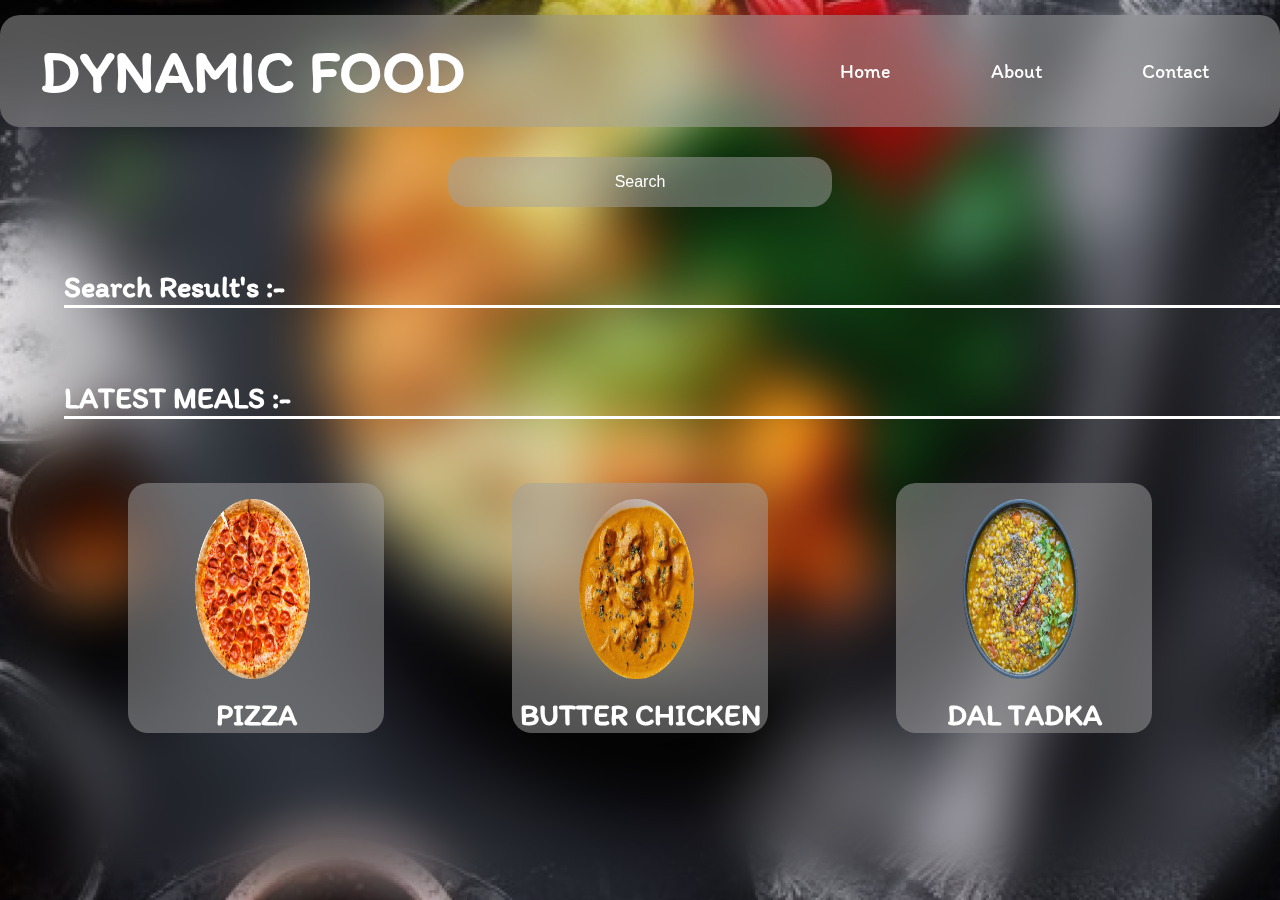
==== index.html @ ad1dcf0c "first commit" ====
<!DOCTYPE html>
<html lang="en">
<head>
    <meta charset="UTF-8">
    <meta name="viewport" content="width=device-width, initial-scale=1.0">
    <title>Document</title>
    <link rel="stylesheet" href="style.css">
</head>
<body>
    <section id="header" class="header">
        <div class="container">
            <div class="logo">
                <h1 class="tittle">DYNAMIC FOOD</h1>
            </div>
            <nav>
                <ul class="navbar">
                    <li><a href="home">Home</a></li>
                    <li><a href="about.html">About</a></li>
                    <li><a href="contact.html">Contact</a></li>
                </ul>
            </nav>
        </div>
    </section>



    <section  class="search" id="search" >
       <input type="text" placeholder="Search" id="search"  class="search">
    </section>

    <section class="random-res">
     <!-- <div class="text">
        <h2>What’s There in our plate today</h2>
     </div>
     <div class="imgbg">
        <div>
            <img class="randomimg" src="Assets/Food image.png" alt="">
        </div>
        <div class="food">
            <h2>KADAI PANNER</h2>
        </div>
     </div> -->
    </section>



    <div class="Result">
            <h2>Search Result's :-</h2>
        </div>
    <section class="searchresult-res">
        <!-- <div class="contain">
            <div class="searchimg">
                <div >
                    <img class="randomimg" src="Assets/Food image.png" alt="">
                </div>
                <div class="food">
                    <h2>KADAI PANNER</h2>
                </div>
             </div>
             <div class="searchimg">
                <div >
                    <img class="randomimg" src="Assets/Food image.png" alt="">
                </div>
                <div class="food">
                    <h2>KADAI PANNER</h2>
                </div>
             </div>
             <div class="searchimg">
                <div >
                    <img class="randomimg" src="Assets/Food image.png" alt="">
                </div>
                <div class="food">
                    <h2>KADAI PANNER</h2>
                </div>
             </div>
        </div> -->
    </section>
    <section class="footer">
        <div class="Result">
            <h2>LATEST MEALS :-</h2>
        </div>
        <div class="contain">
            <div class="searching">
                <div >
                    <img class="randomimg" src="Assets/Pizza.png" alt="">
                </div>
                <div class="food">
                    <h2>PIZZA</h2>
                </div>
             </div>
             <div class="searching">
                <div >
                    <img class="randomimg" src="Assets/Butter Chicken.png" alt="">
                </div>
                <div class="food">
                    <h2>BUTTER CHICKEN</h2>
                </div>
             </div>
             <div class="searching">
                <div >
                    <img class="randomimg" src="Assets/Dal Tadka.png" alt="">
                </div>
                <div class="food">
                    <h2>DAL TADKA</h2>
                </div>
             </div>
        </div>
    </section>
    <div class="modal" id="modal">
        <div class="modal-header">
            <div class="title">Ingredient</div>
            <button class="close-button" onclick="closeModal()">&times;</button>
        </div>
        <div>
            <img id="popupImage" src="" alt="">
        </div>
        <div class="popup-text"></div>
    </div>
    <div class="overlay" id="overlay"></div>
    


</body>
<script src="app.js"></script>
</html>
---- style.css ----
@import url('https://fonts.googleapis.com/css2?family=Exo+2:ital,wght@0,500;1,500&family=Itim&family=Poppins:ital,wght@1,300&family=Roboto:wght@500&family=Rubik:wght@500&family=Signika:wght@500&display=swap');

* {
    margin: 0;
    padding: 0;
    box-sizing: border-box;
}

body {
    margin: 0;
    padding: 0;
    box-sizing: border-box;
    background: url('Assets/Background image.png') center/cover fixed;
    font-family: 'Exo 2', sans-serif;
    font-family: 'Itim', cursive;
    color: white;
}

body::before { 
    content: "";
    position: fixed;
    inset: 0;
    z-index: -1;
    background: inherit;
    filter: blur(30px);
} 

.container {
    display: flex;
    /* flex-direction: column; */
    align-items: center;
    justify-content: center;
    backdrop-filter: blur(10px);
    background: rgba(161, 161, 161, 0.5);
    padding: 20px;
    border-radius: 20px;
    margin-top: 15px;
    justify-content: space-between;
}

.logo {
    font-size: 30px;
    color: rgb(255, 255, 255);
    margin-left: 20px;
}

.navbar {
    display: flex;
    flex-direction: row;
    align-items: center;
    justify-content: center;
    text-decoration: none;
}

.navbar li {
   list-style: none;
   padding: 10px 50px;
}

.navbar li a {
    text-decoration: none;
    color: rgb(255, 255, 255);
    font-size: 20px;
}

.search {
    display: flex;
    flex-direction: column;
    align-items: center;
    justify-content: center;
    margin-top: 20px;
}

.search::placeholder {
    color: rgb(255, 255, 255);
    text-align: center;
}

.search input {
    border: none;
    outline: none;
    width: 30%; 
    height: 50px;
    border-radius: 20px;
    padding: 0 20px;
    font-size: 16px;
    background: rgba(161, 161, 161, 0.5);
    margin: 10px 0;
}

h2 {
    font-size: 30px;
}

.text {
    text-align: center;
    margin-top: 20px;
    color: aliceblue;
}
.imgbg{
    margin-left: 40vw;
}
.imgbg{
    width: 20%;
    height: 400px;
    backdrop-filter: blur(10px);
    background: rgba(161, 161, 161, 0.5);
    border-radius: 20px;
    margin-top: 20px;
}
.searchimg {
    width: 80%;
    height: 400px;
    backdrop-filter: blur(10px);
    background: rgba(161, 161, 161, 0.5);
    border-radius: 20px;
    margin-top: 20px;
}
.searching{
    width: 20%;
    background: rgba(161, 161, 161, 0.5);
    border-radius: 20px;
    margin-top: 5%;
}
img{
    width:11vw;
    height: 20vh;
    padding-left: 2vw;
    cursor: pointer;
    border-radius: 20px;
}
.randomimg {
    margin-left: 16%;
    margin-top: 6%;
}

.food {
    margin-top: 5%;
    /* border: 1px solid black; */
    text-align: center;
}

.Result {
    margin-left: 5%;
    margin-top: 4%;
    border-bottom: 3px solid white;
}

.searchresult-res {
    display: grid;
    grid-template-columns: repeat(4, 1fr);
    gap: 10px; 
    /* border: 5px solid black; */
    padding: 10px; 
  }
  

  .searchresult-res > * {
margin-left: 10%;
  }
  
.contain{
    display: flex;
    justify-content: space-evenly;
    /* background: rgba(161, 161, 161, 0.5); */
}

.modal {
    position: fixed;
    top: 52.3%;
    left: 50%;
    transform: translate(-50%, -50%) scale(0);
    transition: transform 0.3s ease-in-out;
    background: rgba(161, 161, 161, 0.5);
    z-index: 10;
    width: 40vw;
    height: 70vh;
    border-radius: 20px;
}

.modal-header {
    padding: 10px 15px;
    display: flex;
    justify-content: space-between;
    align-items: center;
    border-bottom: 1px solid white;
}

.modal.active {
    transform: translate(-50%, -50%) scale(1);
}

.modal-header .title {
    font-size: 1.25rem;
    font-weight: bold;
}

.modal-header .close-button {
    cursor: pointer;
    border: none;
    outline: none;
    background: none;
    font-size: 1.25em;
    font-weight: bold;
}

.modal-body {
    padding: 10px 15px;
}

#overlay {
    position: fixed;
    opacity: 0;
    transition: opacity 200ms ease-in-out;
    top: 0;
    bottom: 0;
    left: 0;
    right: 0;
    background-color: rgba(0, 0, 0, 0.8);
    pointer-events: none;
}

#overlay.active {
    opacity: 1;
    pointer-events: all;
}
#popupImage{
    margin-left: 10%;
    width: 30vw;
    height: 40vh;
    margin-top: 20px;
    border-radius: 20px;

}
.popup-text{
    text-align: center;
    font-size: 2.5rem;
    margin: 5%;
}


@media only screen and (max-width: 600px) {
    body {
        text-align: center;
    }
    .container{
        display: flex;
        flex-direction: column;
        align-items: center;
        justify-content: center;  
    }
    .contain {
        display: flex;
        flex-direction: column;
        align-items: center;
        justify-content: center;
    }
    .navbar li {
        padding: 10px;
     }
     .search input{
        width: 80%;
     }
    h2 {
        font-size: 15px;
    }

    img {
        max-width: 30vw;
        height: 15vh;
        margin-right: 8vw;
    }
    .imgbg{
        margin-left:25vw;
    }
    .imgbg{
        width: 50%; 
        height: 25vh;
        max-width: 100%;   
    }
    .searchimg {
        width: 80%; 
        height: 25vh;
        max-width: 100%; 
    }
    .searchresult-res {
        display: grid;
        grid-template-columns: repeat(3, 1fr);
        gap: 10px; 
        /* border: 5px solid black; */
        padding: 10px; 
      }
      .popup-text{
        font-size: 25px;
      }
      #popupImage{
        height: 20vh;
      }
      .modal {
        height: 45vh;
      }
}
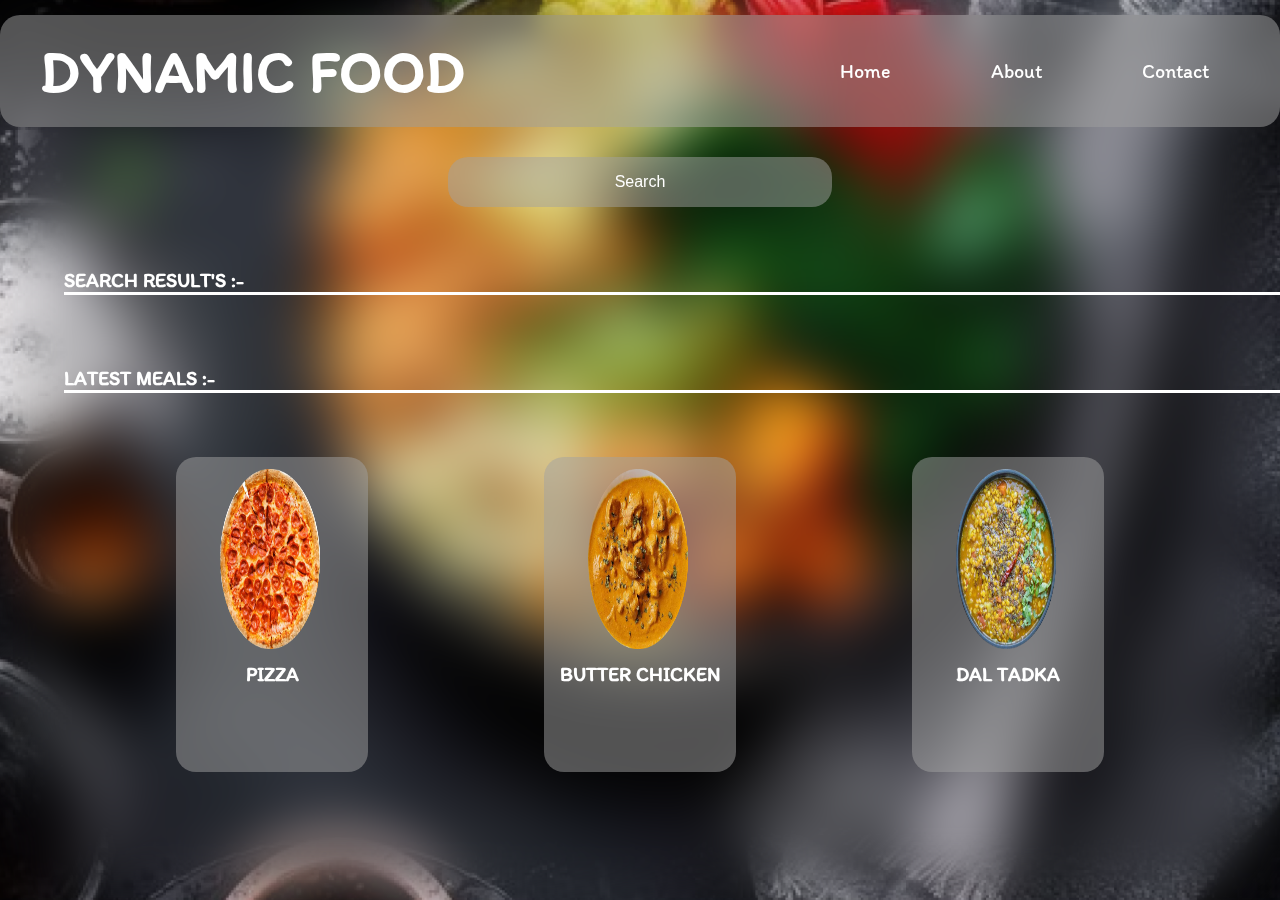
==== commit 3e85aeda: "updated" ====
--- a/index.html
+++ b/index.html
@@ -14,7 +14,7 @@
             </div>
             <nav>
                 <ul class="navbar">
-                    <li><a href="home">Home</a></li>
+                    <li><a href="index.html">Home</a></li>
                     <li><a href="about.html">About</a></li>
                     <li><a href="contact.html">Contact</a></li>
                 </ul>
@@ -45,7 +45,7 @@
 
 
     <div class="Result">
-            <h2>Search Result's :-</h2>
+            <h2>SEARCH RESULT'S :-</h2>
         </div>
     <section class="searchresult-res">
         <!-- <div class="contain">
@@ -106,6 +106,8 @@
              </div>
         </div>
     </section>
+
+    <!-- popup part  -->
     <div class="modal" id="modal">
         <div class="modal-header">
             <div class="title">Ingredient</div>
@@ -119,7 +121,6 @@
     <div class="overlay" id="overlay"></div>
     
 
-
 </body>
 <script src="app.js"></script>
 </html>
--- a/style.css
+++ b/style.css
@@ -27,7 +27,6 @@
 
 .container {
     display: flex;
-    /* flex-direction: column; */
     align-items: center;
     justify-content: center;
     backdrop-filter: blur(10px);
@@ -72,6 +71,10 @@
 }
 
 .search::placeholder {
+    color: rgb(255, 255, 255);
+    text-align: center;
+}
+.search::-ms-value {
     color: rgb(255, 255, 255);
     text-align: center;
 }
@@ -89,7 +92,7 @@
 }
 
 h2 {
-    font-size: 30px;
+    font-size: 20px;
 }
 
 .text {
@@ -102,7 +105,7 @@
 }
 .imgbg{
     width: 20%;
-    height: 400px;
+    height: 250px;
     backdrop-filter: blur(10px);
     background: rgba(161, 161, 161, 0.5);
     border-radius: 20px;
@@ -110,7 +113,7 @@
 }
 .searchimg {
     width: 80%;
-    height: 400px;
+    height: 250px;
     backdrop-filter: blur(10px);
     background: rgba(161, 161, 161, 0.5);
     border-radius: 20px;
@@ -123,11 +126,18 @@
     margin-top: 5%;
 }
 img{
-    width:11vw;
+    width:13vw;
     height: 20vh;
-    padding-left: 2vw;
+    padding-left: 1vw;
     cursor: pointer;
     border-radius: 20px;
+}
+.searching img{
+    margin-right: 0%;
+}
+.searchimg img{
+    padding-right: 40px;
+    /* border: 1px solid black; */
 }
 .randomimg {
     margin-left: 16%;
@@ -136,8 +146,8 @@
 
 .food {
     margin-top: 5%;
-    /* border: 1px solid black; */
-    text-align: center;
+    text-align: center;
+    font-size: 10px;
 }
 
 .Result {
@@ -148,9 +158,8 @@
 
 .searchresult-res {
     display: grid;
-    grid-template-columns: repeat(4, 1fr);
+    grid-template-columns: repeat(5, 1fr);
     gap: 10px; 
-    /* border: 5px solid black; */
     padding: 10px; 
   }
   
@@ -162,9 +171,24 @@
 .contain{
     display: flex;
     justify-content: space-evenly;
-    /* background: rgba(161, 161, 161, 0.5); */
-}
-
+}
+.footer{
+    padding-bottom: 60px;
+}
+.footer .searching{
+width: 15%;
+height: 35vh;
+
+}
+
+.footer .searching img{
+    width: 12vw;
+   padding-right: 40px;
+   /* border: 1px solid black; */
+    }
+
+
+     /* popup part   */
 .modal {
     position: fixed;
     top: 52.3%;
@@ -234,11 +258,25 @@
 }
 .popup-text{
     text-align: center;
-    font-size: 2.5rem;
+    font-size: 1.8rem;
     margin: 5%;
 }
 
-
+@media only screen and (max-width: 1024px) {
+    body {
+        text-align: center;
+    }
+    .searchresult-res {
+        display: grid;
+        grid-template-columns: repeat(3, 1fr);
+        gap: 10px; 
+        padding: 10px; 
+      }
+      img {
+        max-width: 30vw;
+        height: 15vh;
+    }
+}
 @media only screen and (max-width: 600px) {
     body {
         text-align: center;
@@ -267,6 +305,7 @@
 
     img {
         max-width: 30vw;
+        /* width: 40px; */
         height: 15vh;
         margin-right: 8vw;
     }
@@ -276,25 +315,49 @@
     .imgbg{
         width: 50%; 
         height: 25vh;
-        max-width: 100%;   
+        max-width: 100%;  
+        /* border: 3px solid black; */
+
+    }
+    .imgbg img{
+        /* border: 3px solid black; */
+        width: auto;
     }
     .searchimg {
         width: 80%; 
-        height: 25vh;
+        height: auto;
         max-width: 100%; 
+        /* border: 3px solid black; */
+
+    }
+    .searchimg img{
+        /* border: 3px solid black; */
+        width: 100%;
+        height: 100%;
     }
     .searchresult-res {
         display: grid;
-        grid-template-columns: repeat(3, 1fr);
+        grid-template-columns: repeat(2, 1fr);
         gap: 10px; 
-        /* border: 5px solid black; */
         padding: 10px; 
       }
+      .footer .searching{
+        width: 50%;
+        height: 25vh;
+        }
+        
+        .footer .searching img{
+            width: 100%;
+           padding-right: 40px;
+           /* border: 1px solid black; */
+            }
       .popup-text{
-        font-size: 25px;
+        font-size: 20px;
+        margin-bottom: 5%;
       }
       #popupImage{
         height: 20vh;
+        border: 2px solid rgba(161, 161, 161, 0.5);
       }
       .modal {
         height: 45vh;
